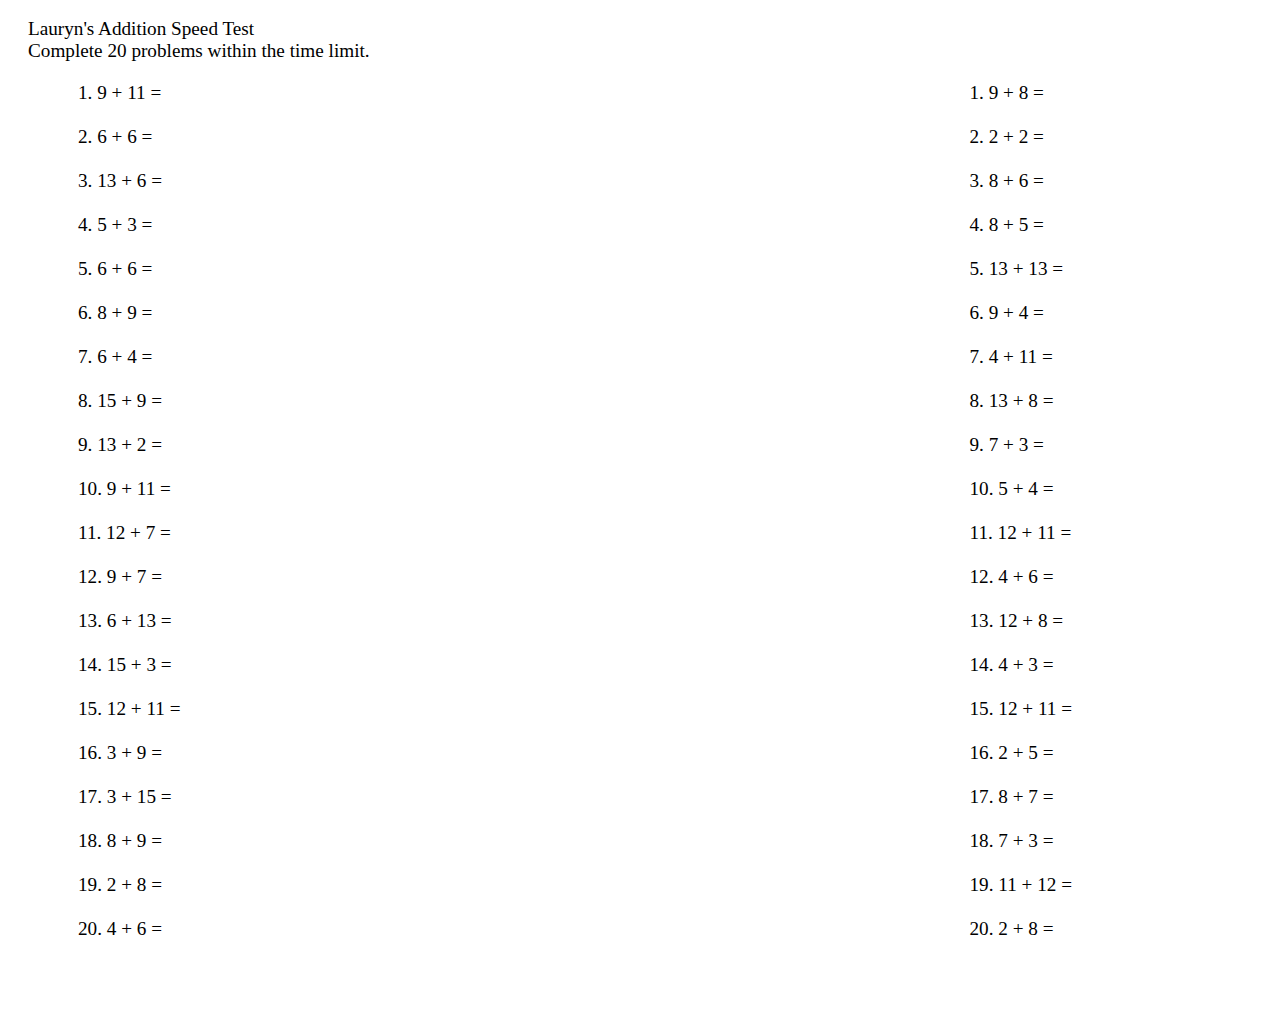
==== math_tutor.html @ 2362a92a "added an addition speed test" ====
<!DOCTYPE html>
<html lang="en">
<head>
    <meta charset="UTF-8">
    <meta name="viewport" content="width=device-width, initial-scale=1.0">
    <title>Lauryn's Addition Speed Test</title>
</head>
<body>
    <style> 
        body {
            padding-left: 20px;
            font-size: larger;
        }
        .myDivLeft {
            padding: 20px 50px 50px 50px;
            float: left;
        }
        .myDivRight {
            padding: 20px 200px 50px 50px;
            float: right;
        }
        .header {
            padding-top: 10px;
        }
    </style>
    <script>
        function getRandomInt(max) {
            return Math.floor(Math.random() * Math.floor(max));
        }
        function getRandom20() {
            var nums = [2,3,4,5,6,7,8,9,11,12,13,15];
            var length = nums.length;
            var a = 0;
            var b = 0
            var probs = "";
            var ques = "";
            for (var i = 1; i <= 20; i++) {
                probs = i.toString() + ". ";
                document.write(probs);
                a = getRandomInt(length);
                b = getRandomInt(length);
                probs = nums[a].toString() + " + " 
                    + nums[b].toString() + " = ";
                document.write(probs);
                document.write("<br><br>");
            }
            return;
        }
    </script>
    <header class= "header"> Lauryn's Addition Speed Test</header>
    <div class = "instructions"> 
        Complete 20 problems within the time limit. 
    </div>
    <div class = "myDivLeft">
        <script>
            problems = getRandom20();
        </script>
    </div>
    <div class = "myDivRight">
        <script>
            problems = getRandom20();
        </script>
    </div>
</body>
</html>
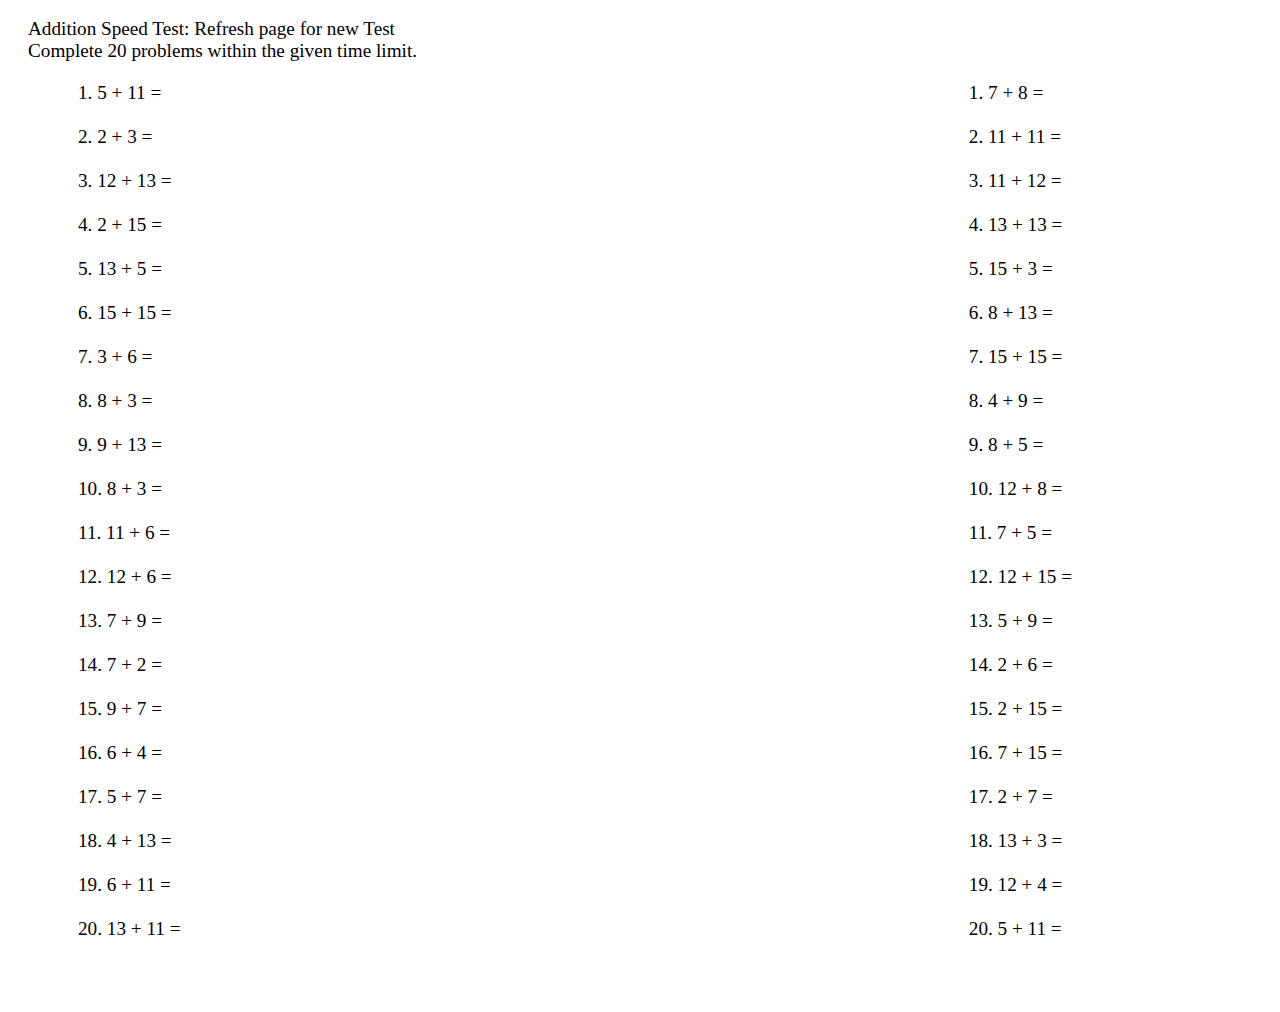
==== commit f2471750: "Hid some resource links" ====
--- a/math_tutor.html
+++ b/math_tutor.html
@@ -3,7 +3,7 @@
 <head>
     <meta charset="UTF-8">
     <meta name="viewport" content="width=device-width, initial-scale=1.0">
-    <title>Lauryn's Addition Speed Test</title>
+    <title>Addition Speed Test</title>
 </head>
 <body>
     <style> 
@@ -47,9 +47,9 @@
             return;
         }
     </script>
-    <header class= "header"> Lauryn's Addition Speed Test</header>
+    <header class= "header">Addition Speed Test: Refresh page for new Test</header>
     <div class = "instructions"> 
-        Complete 20 problems within the time limit. 
+        Complete 20 problems within the given time limit.
     </div>
     <div class = "myDivLeft">
         <script>
